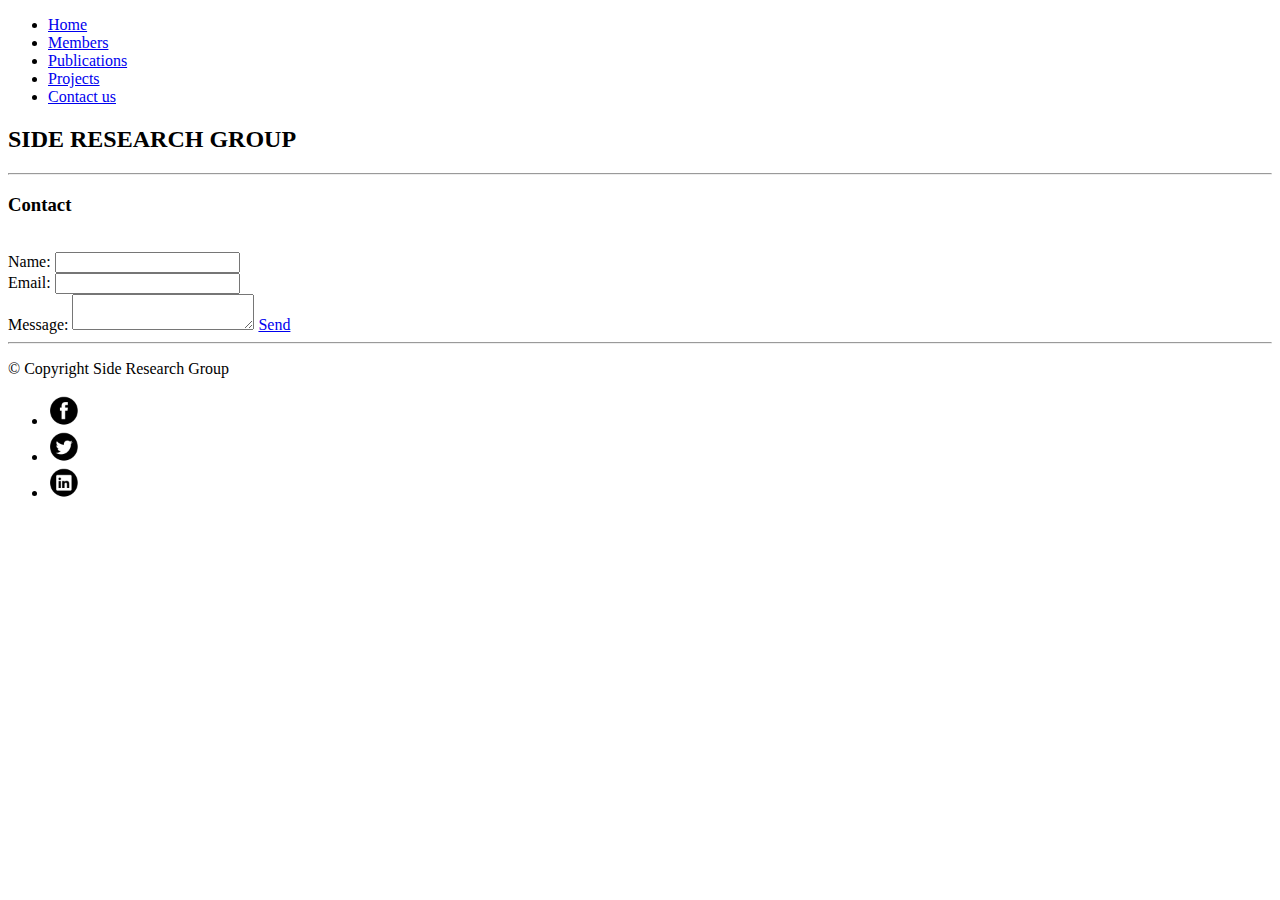
==== contact.html @ 6b2bcf1f "Criando contact.html" ====
<!DOCTYPE html>
<!--[if IE 8]> 				 <html class="no-js lt-ie9" lang="en" > <![endif]-->
<!--[if gt IE 8]><!--> <html class="no-js" lang="en" > <!--<![endif]-->

<head>
	<meta charset="utf-8">
	<meta name="viewport" content="width=device-width">
	<title>Side Research Group</title>


	<link rel="stylesheet" href="css/foundation.css">

	<script src="js/vendor/custom.modernizr.js"></script>

</head>
<body>
	<div class="wrapper">

	<!-- Header -->
	<div class="row">
		<div class="small-12 columns">
			<div class="nav-bar right">
				<ul class="button-group">
					<li class="active"><a href="index.html" class="small button">Home</a></li>
					<li><a href="members.html" class="small button">Members</a></li>
					<li><a href="publications.html" class="small button">Publications</a></li>
					<li><a href="projects.html" class="small button">Projects</a></li>
					<li><a href="contact.html" class="small button">Contact us</a></li>
				</ul>
			</div>
			<h2>SIDE RESEARCH GROUP</h2>
			<hr />
		</div>
	</div>

	<!-- Conteúdo -->
	<div class="row">
		<div class="small-6 large-centered columns">
			<h3 class="text-center">Contact</h3> <br />
			<form>
				<div class="row">
					<div class="large-12 columns">
						<label for="name">Name:</label>
						<input type="text" id="name">
					</div>

					<div class="large-12 columns">
						<label for="email">Email:</label>
						<input type="text" id="email">
					</div>

					<div class="large-12 columns">
						<label for="msg">Message:</label>
						<textarea name="Message" id="msg"></textarea>
						<a href="#" class="small secondary button">Send</a>
					</div>
				</div>
			</form>
		</div>
	</div>

	<div class="push"></div>
	</div>
		
	<!-- Footer -->
	<footer class="row">
		<div class="large-12 columns">
			<hr>
			<div class="row">
				<div class="large-6 columns">
					<p>© Copyright Side Research Group</p>
				</div>

				<div class="large-6 columns">
					<ul class="inline-list right">
						<li>
							<a href="#"><img src="img/face.png" width="32px" alt="Facebook"></a>
						</li>

						<li>
							<a href="#"><img src="img/twitter.png" width="32px" alt="Twitter"></a>
						</li>

						<li>
							<a href="#"><img src="img/linkedin.png" width="32px" alt="LinkedIn"></a>
						</li>
					</ul>
				</div>
			</div>
		</div>
	</footer>

	<script>
		document.write('<script src=' +
			('__proto__' in {} ? 'js/vendor/zepto' : 'js/vendor/jquery') +
			'.js><\/script>')
	</script>

	<script src="js/foundation.min.js"></script>

	<script>
		$(document).foundation();
	</script>
</body>
</html>
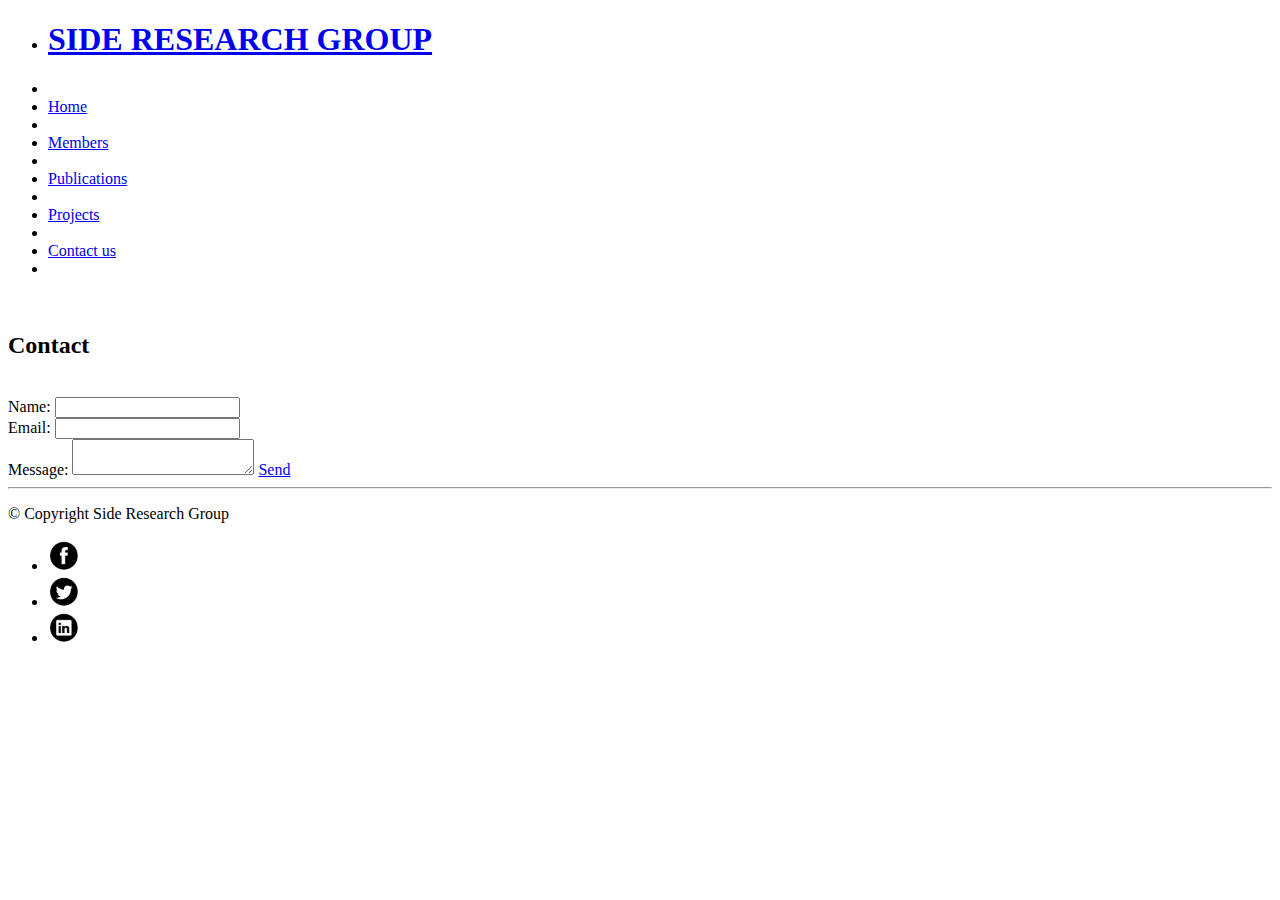
==== commit 9028c8a0: "Mudando a top-bar e os headers" ====
--- a/contact.html
+++ b/contact.html
@@ -17,26 +17,37 @@
 	<div class="wrapper">
 
 	<!-- Header -->
-	<div class="row">
-		<div class="small-12 columns">
-			<div class="nav-bar right">
-				<ul class="button-group">
-					<li class="active"><a href="index.html" class="small button">Home</a></li>
-					<li><a href="members.html" class="small button">Members</a></li>
-					<li><a href="publications.html" class="small button">Publications</a></li>
-					<li><a href="projects.html" class="small button">Projects</a></li>
-					<li><a href="contact.html" class="small button">Contact us</a></li>
+	<div class="contain-to-grid">
+		<nav class="top-bar">
+			<ul class="title-area">
+				<li class="name">
+					<h1><a href="index.html">SIDE RESEARCH GROUP</a></h1>
+				</li>
+			</ul>
+
+			<section class="top-bar-section">
+				<ul class="right">
+					<li class="divider"></li>
+					<li><a href="index.html">Home</a></li>
+					<li class="divider"></li>
+					<li><a href="members.html">Members</a></li>
+					<li class="divider"></li>
+					<li><a href="publications.html">Publications</a></li>
+					<li class="divider"></li>
+					<li><a href="projects.html">Projects</a></li>
+					<li class="divider"></li>
+					<li class="active"><a href="contact.html">Contact us</a></li>
+					<li class="divider"></li>
 				</ul>
-			</div>
-			<h2>SIDE RESEARCH GROUP</h2>
-			<hr />
-		</div>
+			</section>
+		</nav>
 	</div>
+	<br />
 
 	<!-- Conteúdo -->
 	<div class="row">
 		<div class="small-6 large-centered columns">
-			<h3 class="text-center">Contact</h3> <br />
+			<h2 class="text-center">Contact</h2> <br />
 			<form>
 				<div class="row">
 					<div class="large-12 columns">
